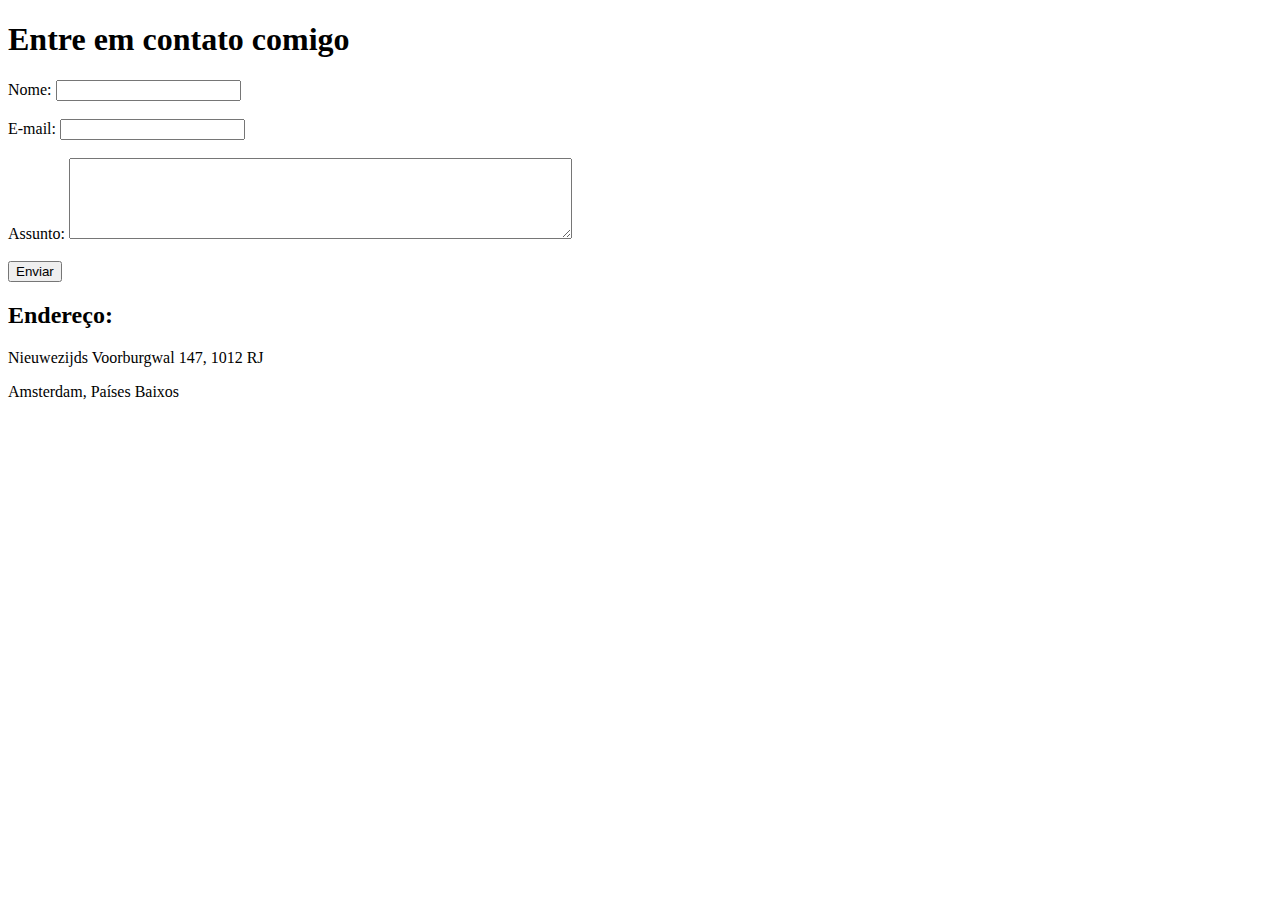
==== nathalia/contato.html @ 57029472 "adicionando pasta" ====
<!DOCTYPE html>
<html lang="en">
<head>
    <meta charset="UTF-8">
    <meta http-equiv="X-UA-Compatible" content="IE=edge">
    <meta name="viewport" content="width=device-width, initial-scale=1.0">
    <title>Contato</title>
</head>
<body>
    <h1>Entre em contato comigo</h1>

    <form>
        <label for="nome">Nome:</label>
        <input type="text" id="nome">
        <br>
        <br>
        <label for="email">E-mail:</label>
        <input type="email" id="email">
        <br>
        <br>
        <label for="assunto">Assunto:</label>
        <textarea type="assunto" id="assunto" cols="60" rows="5"></textarea>
        <br>
        <br>
        <button>Enviar</button>
    </form>

    <h2>Endereço: </h2>
    <p>Nieuwezijds Voorburgwal 147, 1012 RJ</p>
    <p>Amsterdam, Países Baixos</p>

    <iframe src="https://www.google.com/maps/embed?pb=!1m18!1m12!1m3!1d2435.8475928517155!2d4.889187115801996!3d52.37318347978665!2m3!1f0!2f0!3f0!3m2!1i1024!2i768!4f13.1!3m3!1m2!1s0x47c609c6c0880e15%3A0x39914e99b51dcf8a!2sPal%C3%A1cio%20Real%20de%20Amesterd%C3%A3o!5e0!3m2!1spt-BR!2sca!4v1658423807278!5m2!1spt-BR!2sca" width="400" height="250" style="border:0;" allowfullscreen="" loading="lazy" referrerpolicy="no-referrer-when-downgrade"></iframe>
</body>
</html>
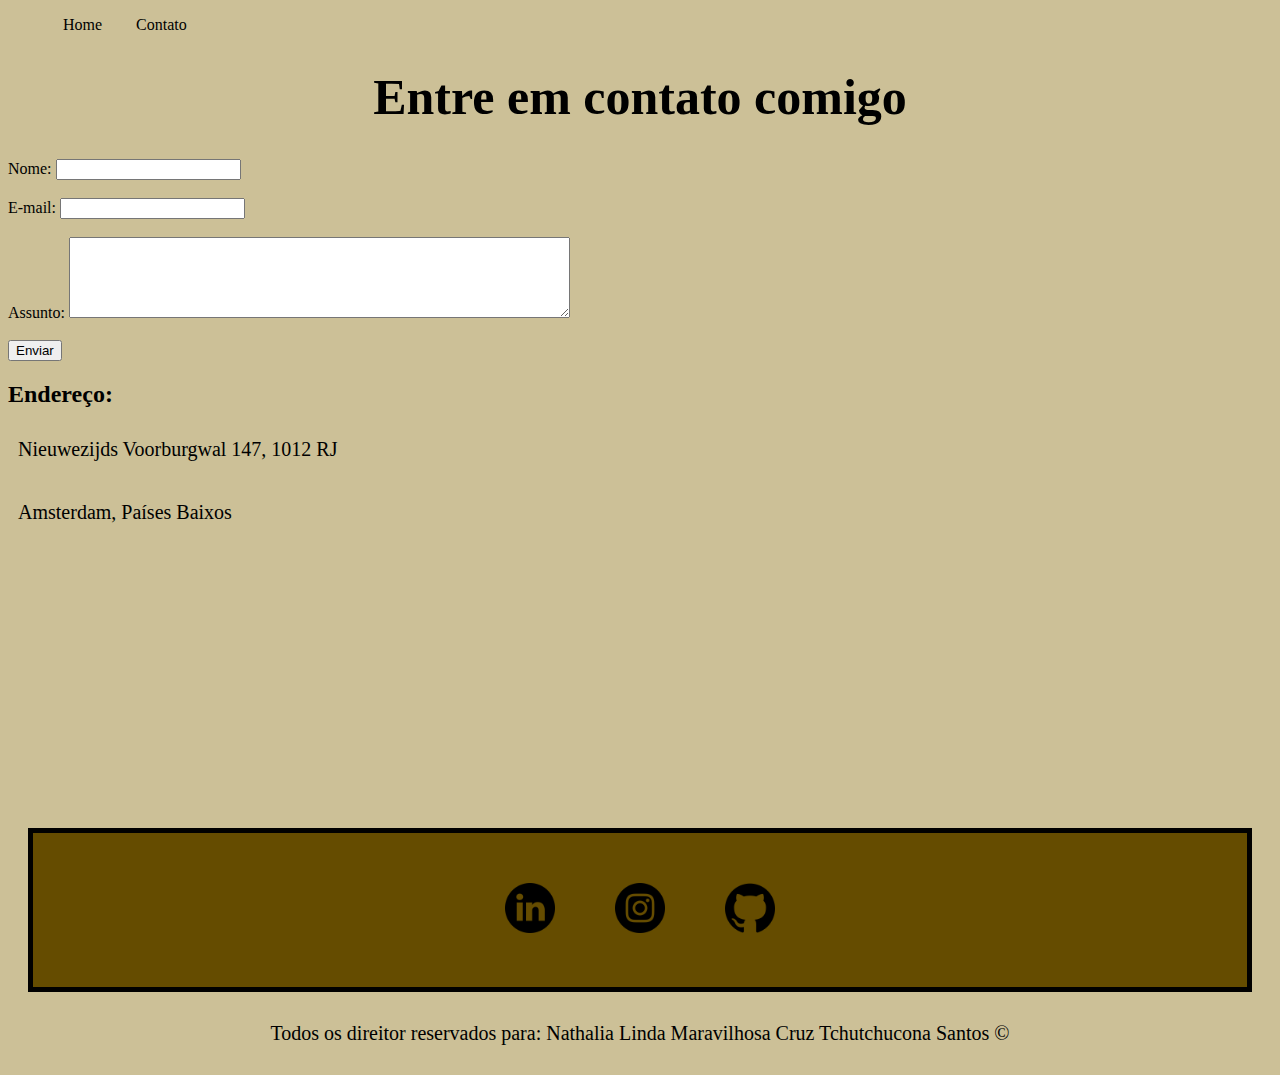
==== commit 312c6629: "Finalizando CSS" ====
--- a/nathalia/contato.html
+++ b/nathalia/contato.html
@@ -1,34 +1,71 @@
 <!DOCTYPE html>
 <html lang="en">
+
 <head>
     <meta charset="UTF-8">
     <meta http-equiv="X-UA-Compatible" content="IE=edge">
     <meta name="viewport" content="width=device-width, initial-scale=1.0">
+    <link rel="stylesheet" href="./assets/styles/estilos.css">
     <title>Contato</title>
 </head>
+
 <body>
+    <ul id="menu">
+        <li>
+            <a href="index.html">Home</a>
+        </li>
+        <li>
+            <a href="contato.html">Contato</a>
+        </li>
+    </ul>
+
     <h1>Entre em contato comigo</h1>
-
+    
     <form>
-        <label for="nome">Nome:</label>
-        <input type="text" id="nome">
-        <br>
-        <br>
-        <label for="email">E-mail:</label>
-        <input type="email" id="email">
-        <br>
-        <br>
-        <label for="assunto">Assunto:</label>
-        <textarea type="assunto" id="assunto" cols="60" rows="5"></textarea>
-        <br>
-        <br>
-        <button>Enviar</button>
+       
+            <label for="nome">Nome:</label>
+            <input type="text" id="nome">
+            <br>
+            <br>
+            <label for="email">E-mail:</label>
+            <input type="email" id="email">
+            <br>
+            <br>
+            <label for="assunto">Assunto:</label>
+            <textarea type="assunto" id="assunto" cols="60" rows="5"></textarea>
+            <br>
+            <br>
+            <button>Enviar</button>
+        
     </form>
 
     <h2>Endereço: </h2>
-    <p>Nieuwezijds Voorburgwal 147, 1012 RJ</p>
-    <p>Amsterdam, Países Baixos</p>
+    <p style="color :black">Nieuwezijds Voorburgwal 147, 1012 RJ</p>
+    <p style="color :black">Amsterdam, Países Baixos</p>
 
-    <iframe src="https://www.google.com/maps/embed?pb=!1m18!1m12!1m3!1d2435.8475928517155!2d4.889187115801996!3d52.37318347978665!2m3!1f0!2f0!3f0!3m2!1i1024!2i768!4f13.1!3m3!1m2!1s0x47c609c6c0880e15%3A0x39914e99b51dcf8a!2sPal%C3%A1cio%20Real%20de%20Amesterd%C3%A3o!5e0!3m2!1spt-BR!2sca!4v1658423807278!5m2!1spt-BR!2sca" width="400" height="250" style="border:0;" allowfullscreen="" loading="lazy" referrerpolicy="no-referrer-when-downgrade"></iframe>
+    <iframe
+        src="https://www.google.com/maps/embed?pb=!1m18!1m12!1m3!1d2435.8475928517155!2d4.889187115801996!3d52.37318347978665!2m3!1f0!2f0!3f0!3m2!1i1024!2i768!4f13.1!3m3!1m2!1s0x47c609c6c0880e15%3A0x39914e99b51dcf8a!2sPal%C3%A1cio%20Real%20de%20Amesterd%C3%A3o!5e0!3m2!1spt-BR!2sca!4v1658423807278!5m2!1spt-BR!2sca"
+        width="400" height="250" style="border:0;" allowfullscreen="" loading="lazy"
+        referrerpolicy="no-referrer-when-downgrade"></iframe>
+
+        <div class="container">
+            <a href="https://www.linkedin.com/in/nathaliacrz/" target="_blank">
+                <img class="tamanho" src="assets/images/linkedin.png" alt="Logo do Linkedin"> 
+            </a>
+            <a href="https://www.instagram.com/tthanalia/" target="_blank">
+                <img class="tamanho" src="assets/images/instagram.png" alt="Logo do Instagram">
+            </a>
+            <a href="https://github.com/nathaliacrz" target="_blank">
+                <img class="tamanho" src="assets/images/github.png" alt="Logo do Github">
+            </a>
+            
+        </div>
+    
+        <footer>
+            <p class="center" style="color: black">
+                Todos os direitor reservados para: Nathalia Linda Maravilhosa Cruz Tchutchucona Santos &copy
+            </p>
+        </footer>
 </body>
+
 </html>--- a/nathalia/assets/styles/estilos.css
+++ b/nathalia/assets/styles/estilos.css
@@ -0,0 +1,92 @@
+body {
+  background-color: #ccc097;
+}
+
+#menu li{
+  display: inline;
+  padding: 15px;
+  
+}
+
+#menu li a{
+    text-decoration: none;
+    color: black;
+}
+
+#menu li a:hover{
+    color: grey;
+}
+
+.center {
+  text-align: center;
+  justify-content: center;
+}
+
+h1 {
+  font-size: 50px;
+  display: flex;
+  justify-content: center;
+  background-color: #ccc097;
+}
+
+.pad-30{
+    padding: 30px;
+}
+
+.tamanho{
+    width: 50px;
+    padding: 30px;
+}
+
+p {
+  font-size: 20px;
+  padding: 0.5em;
+  display: flex;
+  color: white
+}
+
+#unicaFoto {
+  width: 250px;
+}
+
+img {
+  width: 500px;
+}
+
+.legenda {
+  font-size: 14px;
+}
+
+div {
+  padding: 30px;
+  margin: 20px;
+  border: 5px solid black;
+  display: flexbox;
+  flex-flow: row wrap;
+  justify-content: center;
+}
+
+div p{
+  font-size: 20px;
+  padding: 0.5em;
+  display: flex;
+  justify-content: center;
+  background-color: black;
+}
+
+.titulo {
+  font-size: 60px;
+  display: flex;
+  justify-content: center;
+  color: white;
+}
+
+.container {
+  border: 5px solid black;
+  padding: 20px;
+  margin: 20px;
+  background-color: #654c00;
+  color: white;
+  display: flex;
+  justify-content: center;
+}
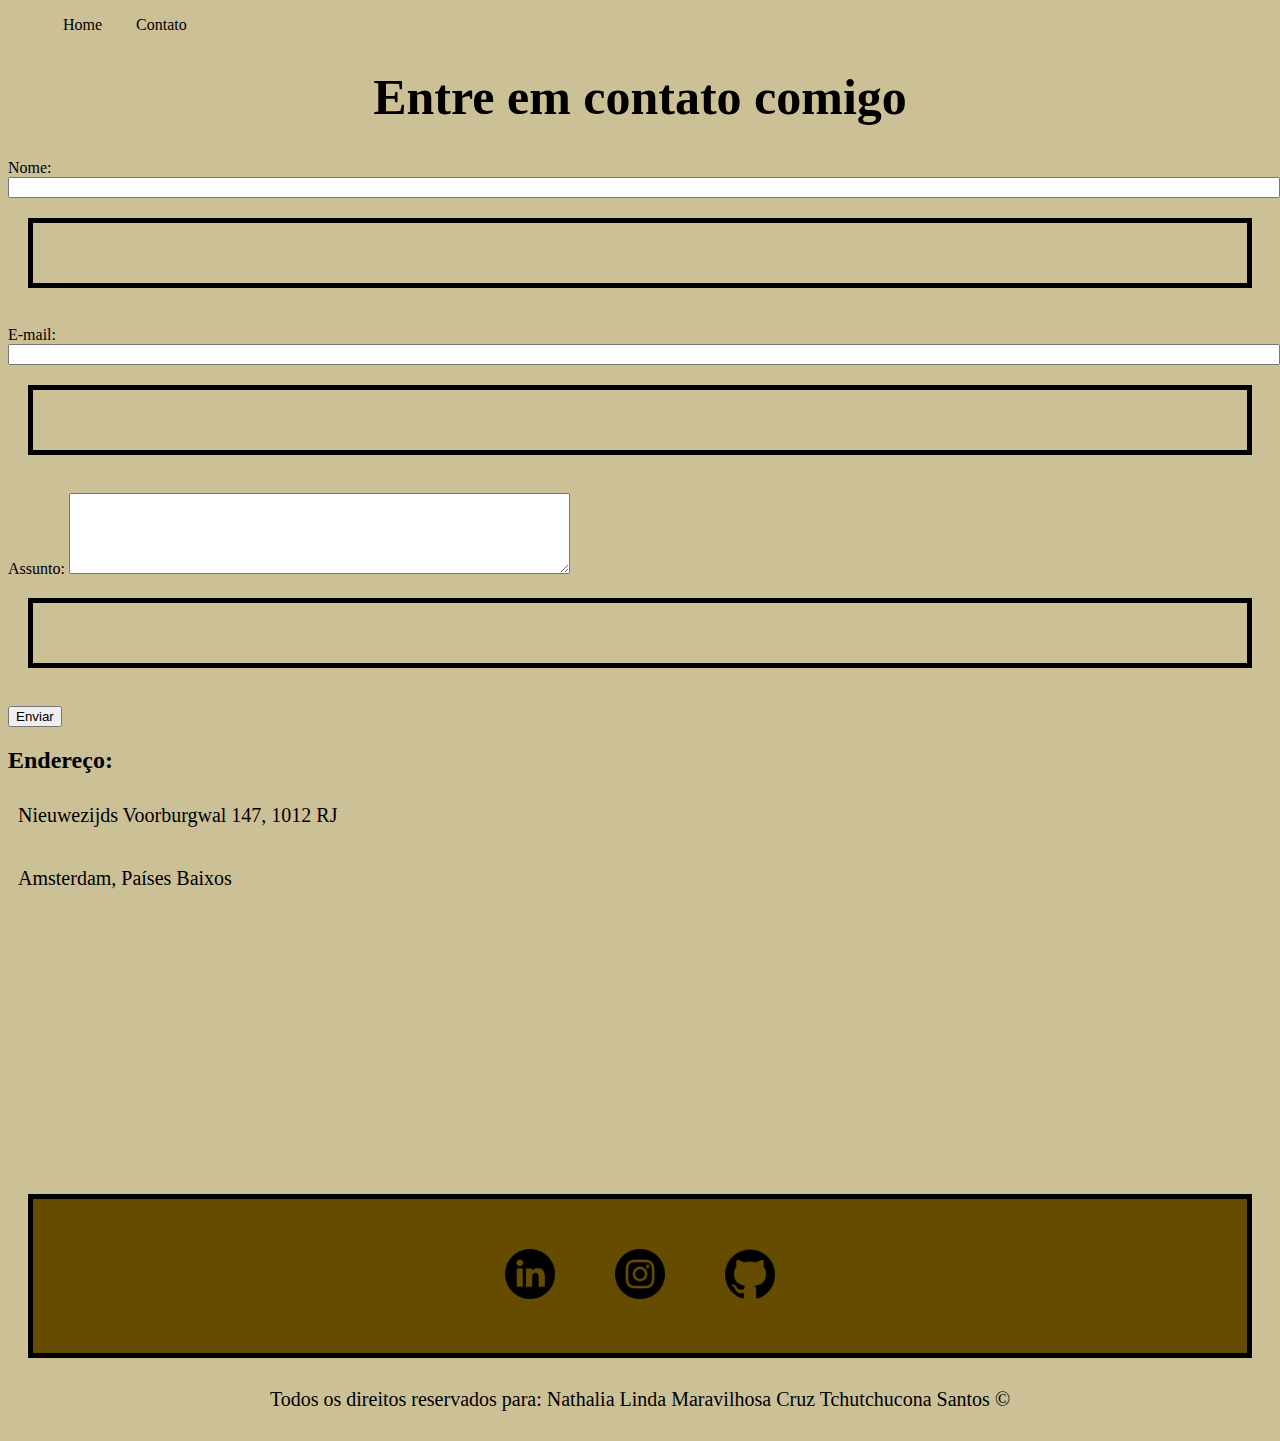
==== commit ece147de: "js" ====
--- a/nathalia/contato.html
+++ b/nathalia/contato.html
@@ -1,5 +1,5 @@
 <!DOCTYPE html>
-<html lang="en">
+<html lang="pt-br">
 
 <head>
     <meta charset="UTF-8">
@@ -10,6 +10,7 @@
 </head>
 
 <body>
+
     <ul id="menu">
         <li>
             <a href="index.html">Home</a>
@@ -24,18 +25,18 @@
     <form>
        
             <label for="nome">Nome:</label>
-            <input type="text" id="nome">
-            <br>
+            <input type="text" id="nome" onkeyup="validaNome()">
+            <div id="txtNome"></div>
             <br>
             <label for="email">E-mail:</label>
-            <input type="email" id="email">
-            <br>
+            <input type="email" id="email" onkeyup="validaEmail()">
+            <div id="txtEmail"></div>
             <br>
             <label for="assunto">Assunto:</label>
-            <textarea type="assunto" id="assunto" cols="60" rows="5"></textarea>
+            <textarea type="assunto" id="assunto" cols="60" rows="5" onkeyup="validaAssunto()"></textarea>
+            <div id="txtAssunto"></div>
             <br>
-            <br>
-            <button>Enviar</button>
+            <button onclick="enviarForm()">Enviar</button>
         
     </form>
 
@@ -46,7 +47,7 @@
     <iframe
         src="https://www.google.com/maps/embed?pb=!1m18!1m12!1m3!1d2435.8475928517155!2d4.889187115801996!3d52.37318347978665!2m3!1f0!2f0!3f0!3m2!1i1024!2i768!4f13.1!3m3!1m2!1s0x47c609c6c0880e15%3A0x39914e99b51dcf8a!2sPal%C3%A1cio%20Real%20de%20Amesterd%C3%A3o!5e0!3m2!1spt-BR!2sca!4v1658423807278!5m2!1spt-BR!2sca"
         width="400" height="250" style="border:0;" allowfullscreen="" loading="lazy"
-        referrerpolicy="no-referrer-when-downgrade"></iframe>
+        referrerpolicy="no-referrer-when-downgrade" onmousemove="mapaZoom()" onmouseout="mapaNormal()" id="mapa"></iframe>
 
         <div class="container">
             <a href="https://www.linkedin.com/in/nathaliacrz/" target="_blank">
@@ -63,9 +64,13 @@
     
         <footer>
             <p class="center" style="color: black">
-                Todos os direitor reservados para: Nathalia Linda Maravilhosa Cruz Tchutchucona Santos &copy
+                Todos os direitos reservados para: Nathalia Linda Maravilhosa Cruz Tchutchucona Santos &copy
             </p>
         </footer>
+
+        <script src="./assets/scripts/scripts.js">
+
+        </script>
 </body>
 
 </html>--- a/nathalia/assets/styles/estilos.css
+++ b/nathalia/assets/styles/estilos.css
@@ -5,7 +5,6 @@
 #menu li{
   display: inline;
   padding: 15px;
-  
 }
 
 #menu li a{
